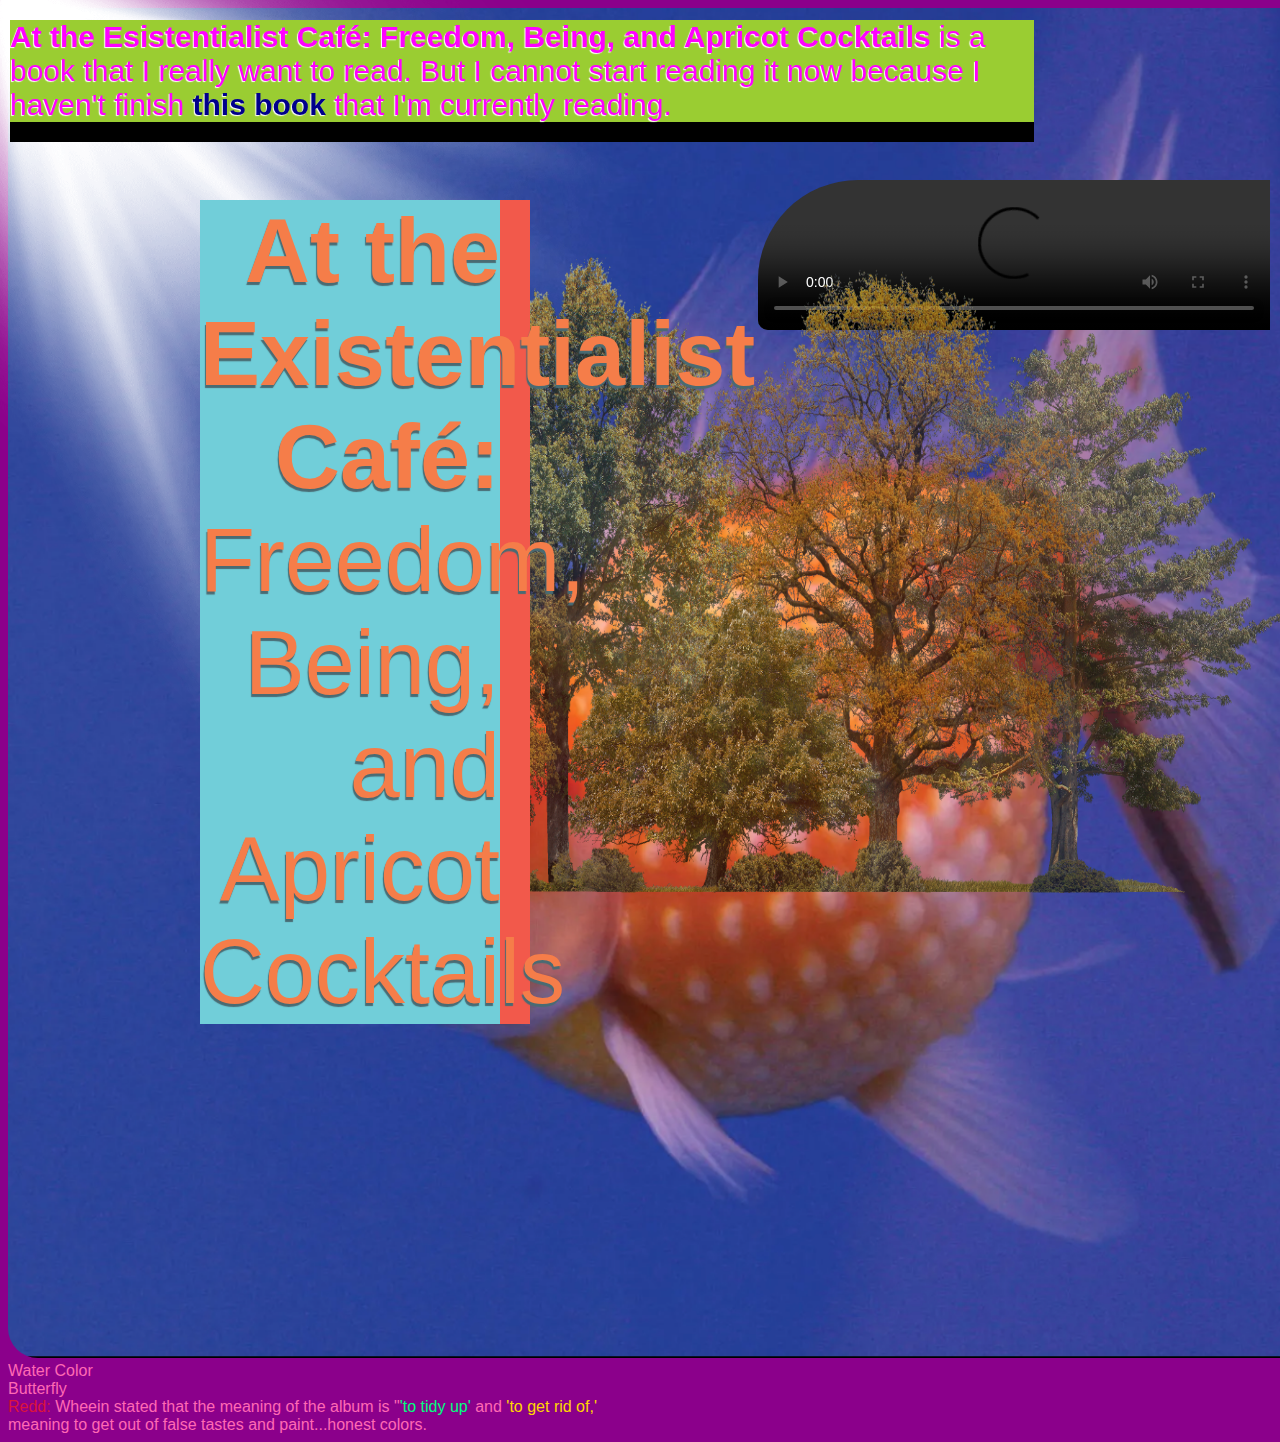
==== index.html @ 7316955f "Add files via upload" ====
<!DOCTYPE html>
<html>
    <head>
        <meta charset="UTF-8">
        <meta name="viewport" conten="width=device-width", initial-scale="1">
        <style>
            body {
                background-color: darkmagenta;
            }
            #bookthaiamgonnaread {
                position: absolute;
                color: #F57D49;
                /* deactivate code */
                background-color: #71CED9;
                opacity: 1;
                text-shadow: -1px 3px 1px #496B73;
                border-right: 30px solid #F2594B;
                width: 300px;
                left: 200px;
                top: 200px;
                font-size: 90px;
                font-family: 'Segoe UI', Tahoma, Geneva, Verdana, sans-serif;
                text-align: right;
                z-index: 1004;
            }
            #atec {
                transition: font-size 3s ease-in;
            }
            #atec:hover {
                font-size: 150px;
            }
            #sunlight {
                position: absolute;
                top: 0px;
                left: 0px;
                width: 100vw;
                height: 900px;
                opacity: .6;
                border-radius: 0px 5px 5px 5px;
                z-index: 1000;
                transition: 1s ease-in;
            }
            #sunlight:hover {
                opacity: 1;
            }
            #tree {
                position: fixed;
                bottom: -36px;
                right: -24px;
                height: 80vh;
                width: 1080px;
                opacity: .8;
                border-radius: 15px 15px 5px 5px;
                z-index: 1002;
                transition: height 1s ease-in;
            }
            #tree:hover {
                height: 90vh;
            }
            #donutdynamite {
                position: absolute;
                width: 40vw;
                top: 20vh;
                right: 10px;
                border-radius: 100px 0px 0px 10px;
                z-index: 1001;
            } 
            #anotherbook {
                position: fixed;
                color: fuchsia;
                background-color: yellowgreen;
                opacity: 1;
                text-shadow: -1px 1px 1px white;
                border-bottom: 20px solid black;
                width: 80vw;
                left: 10px;
                top: 20px;
                font-size: 30px;
                font-family: 'Segoe UI', Tahoma, Geneva, Verdana, sans-serif;
                text-align: left;
                z-index: 1000;
            }
            #goldfish {
                position: relative;
                top: 0px;
                right: 0vw;
                height: 150vh;
                opacity: 1;
                border-radius: 50px 15px 5px 30px;
                transition: opacity 1s ease-in
            }
            #goldfish:hover {
                opacity: .6;
            }
            #scarcity:link {
                color: darkblue;
                text-decoration: none;
            }
            #scarcity:visited {
                color: rebeccapurple;
                text-decoration: none;
            }
            #scarcity:hover {
                color: aqua;
                text-decoration: underline;
                letter-spacing: 5px;
            }
            .song {
                color: hotpink;
                font-family: Impact, Haettenschweiler, 'Arial Narrow Bold', sans-serif;
                }
            #redd {
                color: crimson;
            }
            #tidy {
                color: springgreen;
            }
            #rid {
                color: gold;
            }
        </style>
        <title>
            Existentialist Café
        </title>
        <link rel="shortcut icon" href="lip.png"/>
    </head>
    <body>
        <div id="bookthaiamgonnaread"><span id="atec"><b>At the Existentialist Café:</b></span> Freedom, Being, and Apricot Cocktails <!--[Sarah Bakewell]--> </div>
        <img id="sunlight" src="sunlight.png">
        <img id="tree" src="trees.png">
        <img id="goldfish" src="goldfish.png"/>
        <video controls id="donutdynamite" src="donutdynamite.mp4"></video>
        <div id="anotherbook"><b>At the Esistentialist Café: Freedom, Being, and Apricot Cocktails</b> is a book that I really want to read. But I cannot start reading it now because I haven't finish <a id="scarcity" href="web2/scarcity.html"><b>this book</b></a> that I'm currently reading.</div>
        <div class="song" id="title">Water Color</div>
        <div id="favorite" class="song">Butterfly</div>
        <div class="song" id="album"><span id="redd">Redd:</span> Wheein stated that the meaning of the album is "<span id="tidy">'to tidy up'</span> and <span id="rid">'to get rid of,'</span> <br/> meaning to get out of false tastes and paint...honest colors.</div>
    </body>
</html>
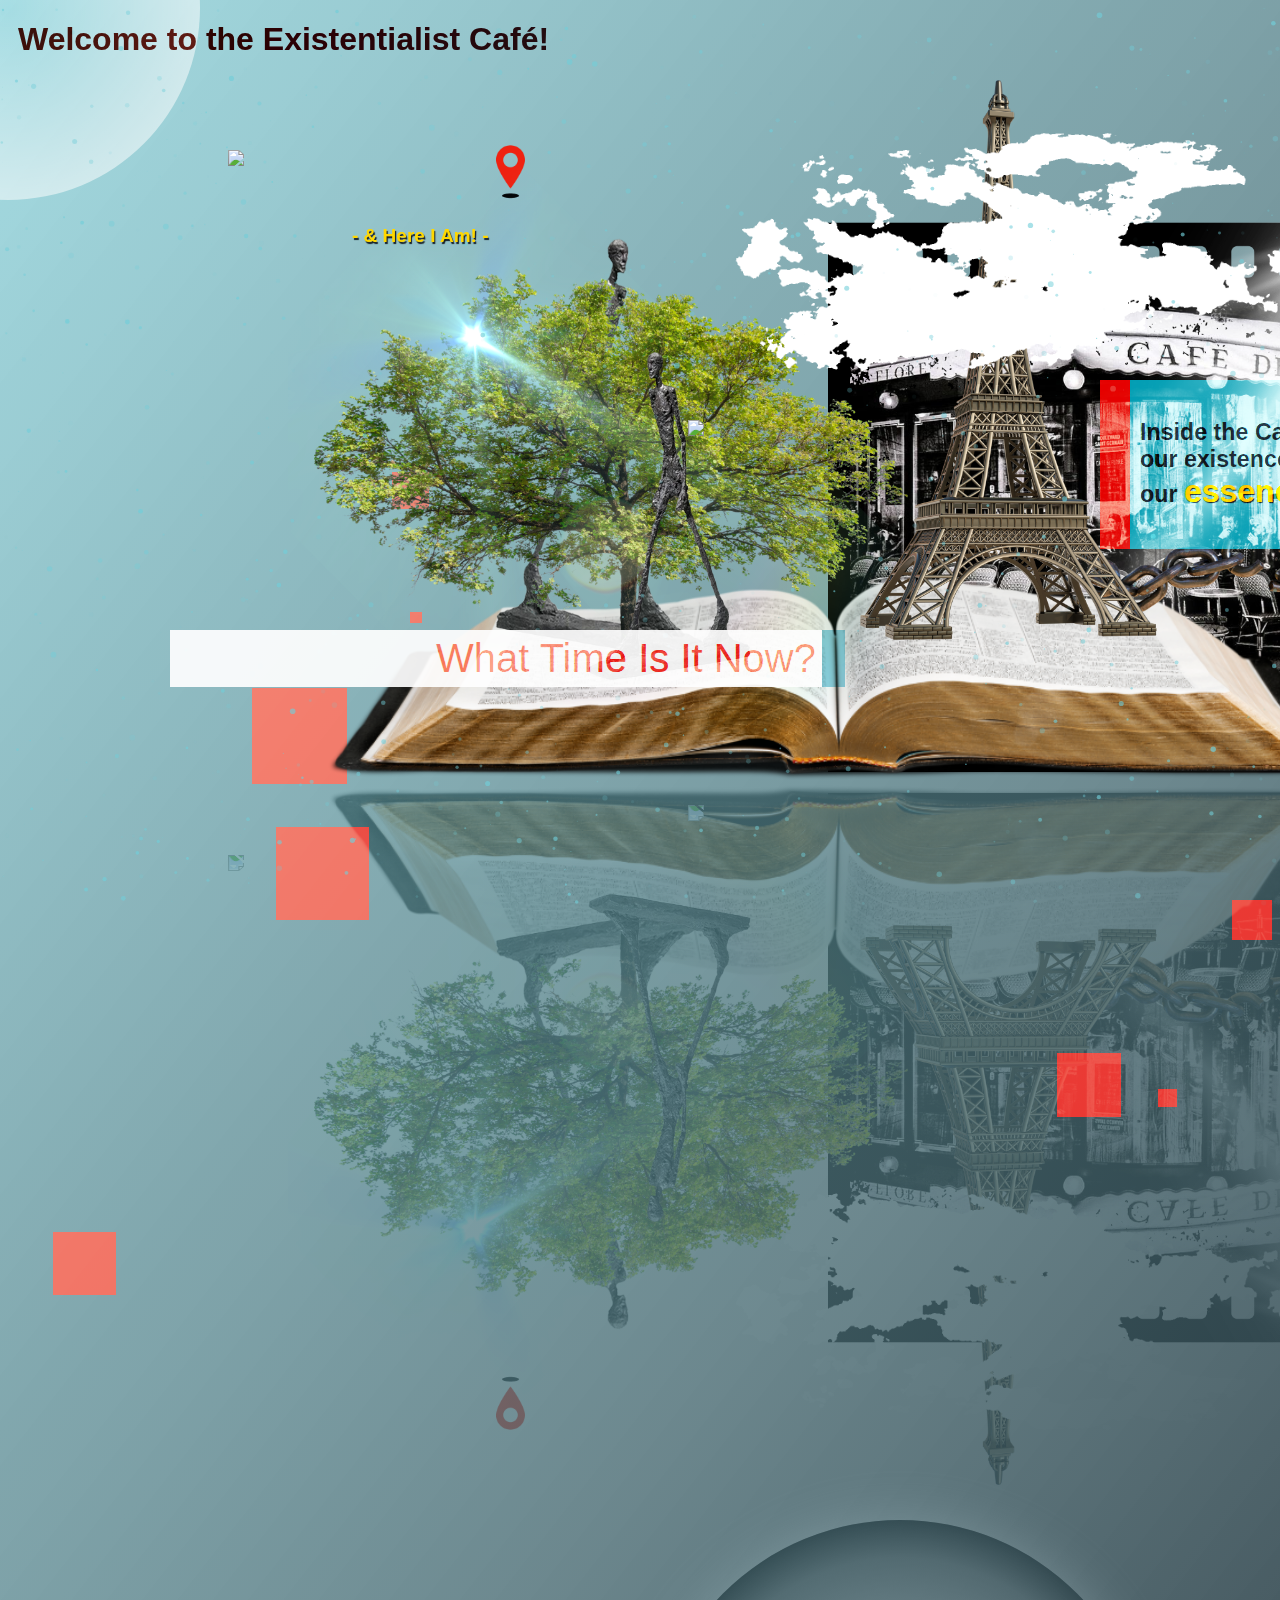
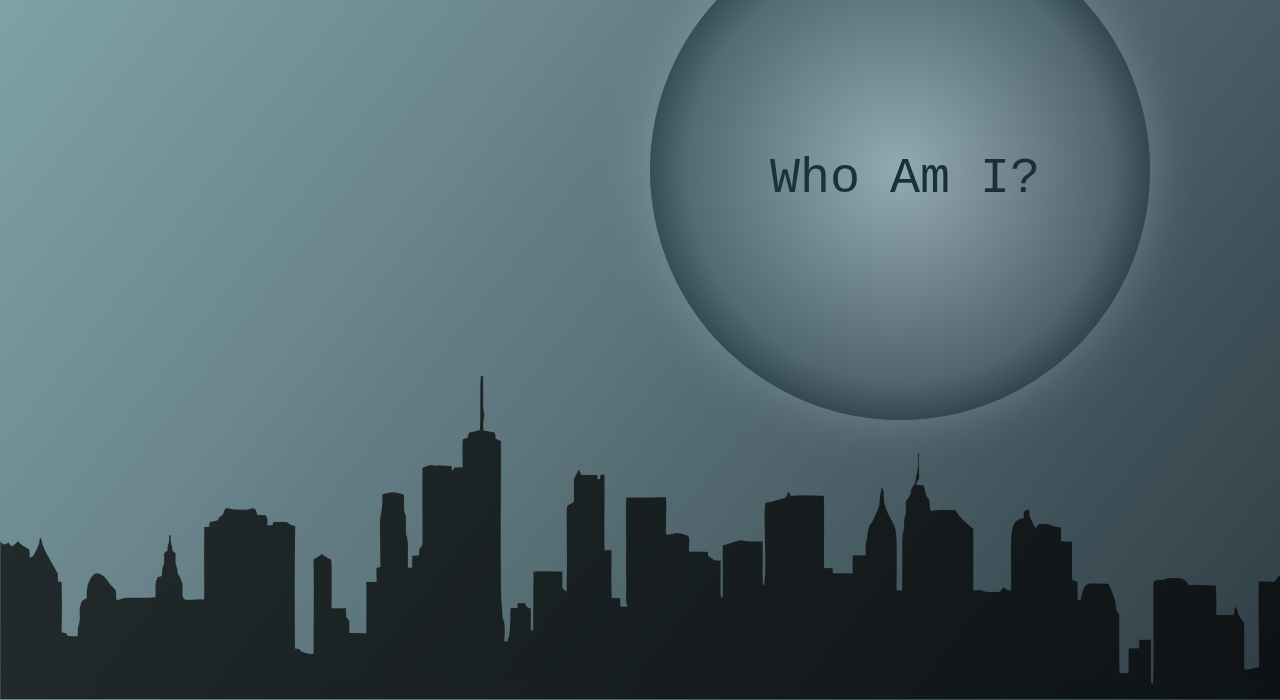
==== commit 46443724: "Add files via upload" ====
--- a/index.html
+++ b/index.html
@@ -1,139 +1,84 @@
 <!DOCTYPE html>
-<html>
-    <head>
-        <meta charset="UTF-8">
-        <meta name="viewport" conten="width=device-width", initial-scale="1">
-        <style>
-            body {
-                background-color: darkmagenta;
-            }
-            #bookthaiamgonnaread {
-                position: absolute;
-                color: #F57D49;
-                /* deactivate code */
-                background-color: #71CED9;
-                opacity: 1;
-                text-shadow: -1px 3px 1px #496B73;
-                border-right: 30px solid #F2594B;
-                width: 300px;
-                left: 200px;
-                top: 200px;
-                font-size: 90px;
-                font-family: 'Segoe UI', Tahoma, Geneva, Verdana, sans-serif;
-                text-align: right;
-                z-index: 1004;
-            }
-            #atec {
-                transition: font-size 3s ease-in;
-            }
-            #atec:hover {
-                font-size: 150px;
-            }
-            #sunlight {
-                position: absolute;
-                top: 0px;
-                left: 0px;
-                width: 100vw;
-                height: 900px;
-                opacity: .6;
-                border-radius: 0px 5px 5px 5px;
-                z-index: 1000;
-                transition: 1s ease-in;
-            }
-            #sunlight:hover {
-                opacity: 1;
-            }
-            #tree {
-                position: fixed;
-                bottom: -36px;
-                right: -24px;
-                height: 80vh;
-                width: 1080px;
-                opacity: .8;
-                border-radius: 15px 15px 5px 5px;
-                z-index: 1002;
-                transition: height 1s ease-in;
-            }
-            #tree:hover {
-                height: 90vh;
-            }
-            #donutdynamite {
-                position: absolute;
-                width: 40vw;
-                top: 20vh;
-                right: 10px;
-                border-radius: 100px 0px 0px 10px;
-                z-index: 1001;
-            } 
-            #anotherbook {
-                position: fixed;
-                color: fuchsia;
-                background-color: yellowgreen;
-                opacity: 1;
-                text-shadow: -1px 1px 1px white;
-                border-bottom: 20px solid black;
-                width: 80vw;
-                left: 10px;
-                top: 20px;
-                font-size: 30px;
-                font-family: 'Segoe UI', Tahoma, Geneva, Verdana, sans-serif;
-                text-align: left;
-                z-index: 1000;
-            }
-            #goldfish {
-                position: relative;
-                top: 0px;
-                right: 0vw;
-                height: 150vh;
-                opacity: 1;
-                border-radius: 50px 15px 5px 30px;
-                transition: opacity 1s ease-in
-            }
-            #goldfish:hover {
-                opacity: .6;
-            }
-            #scarcity:link {
-                color: darkblue;
-                text-decoration: none;
-            }
-            #scarcity:visited {
-                color: rebeccapurple;
-                text-decoration: none;
-            }
-            #scarcity:hover {
-                color: aqua;
-                text-decoration: underline;
-                letter-spacing: 5px;
-            }
-            .song {
-                color: hotpink;
-                font-family: Impact, Haettenschweiler, 'Arial Narrow Bold', sans-serif;
-                }
-            #redd {
-                color: crimson;
-            }
-            #tidy {
-                color: springgreen;
-            }
-            #rid {
-                color: gold;
-            }
-        </style>
-        <title>
-            Existentialist Café
-        </title>
-        <link rel="shortcut icon" href="lip.png"/>
-    </head>
-    <body>
-        <div id="bookthaiamgonnaread"><span id="atec"><b>At the Existentialist Café:</b></span> Freedom, Being, and Apricot Cocktails <!--[Sarah Bakewell]--> </div>
-        <img id="sunlight" src="sunlight.png">
-        <img id="tree" src="trees.png">
-        <img id="goldfish" src="goldfish.png"/>
-        <video controls id="donutdynamite" src="donutdynamite.mp4"></video>
-        <div id="anotherbook"><b>At the Esistentialist Café: Freedom, Being, and Apricot Cocktails</b> is a book that I really want to read. But I cannot start reading it now because I haven't finish <a id="scarcity" href="web2/scarcity.html"><b>this book</b></a> that I'm currently reading.</div>
-        <div class="song" id="title">Water Color</div>
-        <div id="favorite" class="song">Butterfly</div>
-        <div class="song" id="album"><span id="redd">Redd:</span> Wheein stated that the meaning of the album is "<span id="tidy">'to tidy up'</span> and <span id="rid">'to get rid of,'</span> <br/> meaning to get out of false tastes and paint...honest colors.</div>
-    </body>
-</html>
-    +<html lang="en">
+
+<head>
+    <meta charset="UTF-8">
+    <meta name="viewport" content="width=device-width, initial-scale=1.0">
+    <link rel="stylesheet" href="styles.css">
+    <title>Existentialist Café</title>
+    <link rel="shortcut icon" href="WebsiteLogo.png"/>
+</head>
+
+<body>
+    <audio autoplay>
+        <source src="laugedybet.wav" type="audio/wav">
+        Your browser does not support the audio element.
+      </audio>
+
+    <div id="cursor-spotlight"></div>
+
+    <div class="container" id="container">
+        <div id="particles"></div>
+        <div id="mirror"></div>
+        <div id="background"></div>
+    </div>
+
+    <div class="heading">
+        <h1 class="title">Welcome to the Existentialist Café!</h1>
+        <h4 class="subtitle"> Having been "thrown" into the world,<br/>we constantly create and recreate our own essence as our lives unfold...</h4>
+    </div>
+
+    <div class="square-container" id="square-container"></div>
+
+    <div class="reflection">
+        <div class="interactive-text">
+            <div id="time">What Time Is It Now?</div>
+            <div id="location"><h4>- & Here I Am! -</h4></div>
+            <div id="start"><h5>Inside the Café,<br/>our existence always precedes<br/>our <span id="essence" onclick="scrollToBottom()">essence.</span></h5></div>
+        </div>
+        <div class="collage-art">
+            <img id="open-book" src="openbook.png">
+            <img id="broken-chain" src="brokenchain.png">
+            <img id="cafe-de-flore" src="cafedeflore.png">
+            <img id="eiffle-tower" src="eiffletower.png">
+            <img id="sunlight" src="sunlight.png">
+            <img id="tree-and-sunlight" src="treeandsunlight.png">
+            <img id="walkingman-1" src="walkingman.png">
+            <img id="walkingman-2" src="walkingman.png">
+            <img id="wall-clock" src="wallclock.gif">
+            <img id="cloud" src="cloud.gif">
+            <img id="earth-rotate" src="earthrotate.gif">
+            <img id="location-pin" src="locationpin.gif">
+        </div>
+        <div class="mirrored-collage-art">
+            <img id="mirrored-open-book" src="openbook.png">
+            <img id="mirrored-broken-chain" src="brokenchain.png">
+            <img id="mirrored-cafe-de-flore" src="cafedeflore.png">
+            <img id="mirrored-eiffle-tower" src="eiffletower.png">
+            <img id="mirrored-sunlight" src="sunlight.png">
+            <img id="mirrored-tree-and-sunlight" src="treeandsunlight.png">
+            <img id="mirrored-walkingman-1" src="walkingman.png">
+            <img id="mirrored-walkingman-2" src="walkingman.png">
+            <img id="mirrored-wall-clock" src="wallclock.gif">
+            <img id="mirrored-cloud" src="cloud.gif">
+            <img id="mirrored-earth-rotate" src="earthrotate.gif">
+            <img id="mirrored-location-pin" src="locationpin.gif">
+        </div>
+        <div class="circle" id="circle">
+            <div id="who-am-i" onmouseover="showWhatDoIDo()" onmouseout="hideWhatDoIDo()">Who Am I?</div>
+            <div id="starting-point" onclick="showVideo()">What Do I Do?</div>
+        </div>
+        <div class="cityscape" onmouseover="changeImage()" onmouseout="resetImage()">
+            <img id="cityscape1" src="cityscape1.png">
+            <img id="cityscape2" src="cityscape2.png">
+        </div>
+    </div>
+
+    <video id="video" autoplay loop muted onclick="goToAnotherPage()">
+        <source src="timetravel.mp4" type="video/mp4">
+        Loading...
+    </video>
+
+    <script src="particles.min.js"></script>
+    <script src="script.js"></script>
+</body>--- a/styles.css
+++ b/styles.css
@@ -0,0 +1,479 @@
+body {
+    cursor: help;
+    font-family: 'Segoe UI', Tahoma, Geneva, Verdana, sans-serif;
+}
+
+#cursor-spotlight {
+    position: fixed;
+    width: 30vw;
+    height: 30vw;
+    border-radius: 50%;
+    background: radial-gradient(circle, rgba(255, 255, 255, 0) 0%, rgba(255, 255, 255, 0.6) 80%, rgba(255, 255, 255, 0.9) 100%);
+    mix-blend-mode: hard-light;   
+    pointer-events: auto;
+    transform: translate(-50%, -50%);
+    z-index: 11;
+}
+
+
+.container {
+    width: 120vw;
+    height: 0px;
+    z-index: 10;
+}
+
+#particles {
+    position: fixed;
+    left: 0;
+    width: 100vw;
+    height: 100vh;
+    z-index: 12;
+}
+
+#mirror {
+    position: absolute;
+    top: 0;
+    left: 0;
+    width: 1800px;
+    height: 2300px;
+    background: linear-gradient(to bottom right, rgba(113,206,217,0.6), rgba(73,107,115,0.8), rgba(21,30,38,1));
+    opacity: 1;
+    z-index: 2;
+}
+
+#background {
+    position: absolute;
+    width: 1800px;
+    left: 0;
+    height: 2280px;
+    top: 0;
+    background-color: whitesmoke;
+    z-index: 0;
+}
+
+
+.title {
+    position: fixed;
+    cursor: pointer;
+    top: 0;
+    left: 18px;
+    color: #71CED9;
+    text-align: center;
+    opacity: 0;
+    mix-blend-mode: difference;
+    transform: translateY(20px);
+    transition: opacity 0.5s, transform 0.5s;
+    z-index: 15;
+}
+
+.title:hover {
+    mix-blend-mode: luminosity;
+}
+
+.title.active {
+    opacity: 1;
+    transform: translateY(0);
+}
+
+.subtitle {
+    position: fixed;
+    top: 57px;
+    left: 12px;
+    color: #F2594B;
+    text-align: center;
+    opacity: 0;
+    mix-blend-mode: exclusion;
+    transform: translateY(20px);
+    transition: opacity 0.5s, transform 0.5s;
+    z-index: 15;
+}
+
+.subtitle.active {
+    opacity: .9;
+    transform: translateY(0);
+}
+
+.square-container {
+    position: relative;
+    mix-blend-mode: hard-light;
+    top: 0;
+    left: 0;
+    width: 100vw;
+    height: 100vh;
+    z-index: 2;
+}
+
+.square {
+    position: relative;
+    background-color: #F2594B;
+}
+
+.reflection {
+    margin: 0;
+    padding: 0;
+    z-index: 12;
+}
+
+.interactive-text {
+    z-index: 13;
+}
+
+.collage-art {
+    position: absolute;
+    left: 10%;
+    right: 20%;
+    height: auto;
+    top: 150px;
+    z-index: 10;
+}
+
+.collage-art img {
+    position: absolute;
+    height: auto;
+}
+
+#open-book {
+    top: 300px;
+    left: 200px;
+    width: 1030px;
+    z-index: 8;
+}
+
+#broken-chain {
+    top: 343px;
+    left: 963px;
+    width: 333px;
+    z-index: 10;
+}
+
+#cafe-de-flore {
+    top: 50px;
+    left: 700px;
+    width: 595px;
+    z-index: 7;
+}
+
+#eiffle-tower {
+    top: -70px;
+    left: 600px;
+    width: 560px;
+    z-index: 15;
+}
+
+#start {
+    position: absolute;
+    top: 380px;
+    left: 1100px;
+    width: 480px;
+    color: #151E26;
+    font-size: 28px;
+    font-family: 'Segoe UI', Tahoma, Geneva, Verdana, sans-serif;
+    background-color: #71CED9;
+    padding-left: 10px;
+    border-left: 30px solid #F2594B;
+    mix-blend-mode: hard-light;
+    z-index: 14;
+}
+
+#essence {
+    cursor: pointer;
+    color: gold;
+    font-size: 32px;
+    text-shadow: 1px 1px 1px #151E26;
+    transition: font-size 1s ease-in-out;
+}
+
+#essence:hover {
+    font-size: 110px;
+    color: #F2594B;
+}
+
+#sunlight {
+    top: 72px;
+    left: 695px;
+    width: 600px;
+    transform: scaleX(-1);
+    z-index: 8;
+}
+
+#tree-and-sunlight {
+    top: -20px;
+    left: 160px;
+    width: 646px;
+    z-index: 12;
+}
+
+#walkingman-1 {
+    top: 195px;
+    left: 410px;
+    width: 250px;
+    z-index: 13;
+}
+
+#walkingman-2 {
+    top: 80px;
+    left: 320px;
+    width: 320px;
+    transform: scaleX(-1);
+    z-index: 11;
+}
+
+#wall-clock {
+    top: 270px;
+    left: 560px;
+    width: 340px;
+    z-index: 15;
+}
+
+#time {
+    position: absolute;
+    cursor: pointer;
+    top: 630px;
+    left: 170px;
+    width: 640px;
+    color: #F2594B;
+    font-size: 40px;
+    text-align: right;
+    font-family: Impact, Haettenschweiler, 'Arial Narrow Bold', sans-serif;
+    background-color: whitesmoke;
+    padding: 6px;
+    border-right: 23px solid #496B73;
+    z-index: 23;
+    mix-blend-mode: hard-light;
+}
+
+#cloud {
+    top: -60px;
+    left: 480px;
+    width: 800px;
+    z-index: 16;
+}
+
+#earth-rotate {
+    top: 0px;
+    left: 100px;
+    width: 570px;
+    z-index: 6;
+}
+
+#location-pin {
+    top: -10px;
+    left: 350px;
+    width: 65px;
+    mix-blend-mode: multiply;
+    z-index: 7;
+}
+
+#location {
+    position: absolute;
+    cursor: pointer;
+    top: 200px;
+    left: 27.5vw;
+    font-size: 19px;
+    color: gold;
+    font-family: 'Gill Sans', 'Gill Sans MT', Calibri, 'Trebuchet MS', sans-serif;
+    text-shadow: 1.2px 2.3px 1px #151E26;
+    text-align: center;
+    z-index: 15;
+}
+
+.mirrored-collage-art {
+    position: absolute;
+    left: 10vw;
+    right: 10vw;
+    width: 80vw;
+    height: 100vh;
+    top:1000px;
+    transform: scaleY(-1);
+    z-index: 1;
+}
+
+.mirrored-collage-art img {
+    position: absolute;
+    width: 100vw;
+    height: 100vh;
+    height: auto;
+}
+
+#mirrored-open-book {
+    bottom: -343px;
+    left: 200px;
+    width: 1030px;
+    z-index: 8;
+}
+
+#mirrored-broken-chain {
+    bottom: -72px;
+    left: 963px;
+    width: 333px;
+    z-index: 10;
+}
+
+#mirrored-cafe-de-flore {
+    bottom: -230px;
+    left: 700px;
+    width: 595px;
+    z-index: 7;
+}
+
+#mirrored-eiffle-tower {
+    bottom: -75px;
+    left: 600px;
+    width: 560px;
+    z-index: 10;
+}
+
+#mirrored-sunlight {
+    bottom: -257px;
+    left: 695px;
+    width: 600px;
+    transform: scaleX(-1);
+    z-index: 8;
+}
+
+#mirrored-tree-and-sunlight {
+    bottom: -210px;
+    left: 160px;
+    width: 646px;
+    z-index: 12;
+}
+
+#mirrored-walkingman-1 {
+    bottom: -110px;
+    left: 410px;
+    width: 250px;
+    z-index: 13;
+}
+
+#mirrored-walkingman-2 {
+    bottom: -95px;
+    left: 320px;
+    width: 320px;
+    transform: scaleX(-1);
+    z-index: 11;
+}
+
+#mirrored-wall-clock {
+    bottom: -195px;
+    left: 560px;
+    width: 340px;
+    z-index: 13;
+}
+
+#mirrored-cloud {
+    bottom: 140px;
+    left: 480px;
+    width: 800px;
+    z-index: 11;
+}
+
+#mirrored-earth-rotate {
+    bottom: -145px;
+    left: 100px;
+    width: 570px;
+    z-index: 6;
+}
+
+#mirrored-location-pin {
+    bottom: 370px;
+    left: 350px;
+    width: 65px;
+    mix-blend-mode: multiply;
+    z-index: 7;
+}
+
+
+.cityscape {
+    position: absolute;
+    cursor: progress;
+    left: 0;
+    width: 100vw;
+    height: 10vh;
+    top: 1028px;
+    z-index: 12;
+}
+
+.cityscape img {
+    position: absolute;
+    height: auto;
+    transition: height 2.3s ease-in-out;
+}
+
+#cityscape1 {
+    top: 765px;
+    left: 0;
+    width: 1800px;
+    mix-blend-mode: hard-light;
+    opacity: .7;
+    z-index: 14;
+}
+
+#cityscape2 {
+    bottom: -1190px;
+    left: 0;
+    width: 1800px;
+    height: 0%;
+    mix-blend-mode: difference;
+    opacity: .5;
+    z-index: 13;
+}
+
+#circle {
+    position: absolute;
+    left:650px;
+    width: 500px;
+    top: 1520px;
+    height: 500px;
+    border-radius: 50%;
+    background: radial-gradient(circle, #71CED9 0%, #496B73 60%, #151E26 80%);
+    box-shadow: 0 0 50px rgba(113, 206, 217, 0.5);
+    animation: floatAnimation 2s infinite ease-in-out;
+    mix-blend-mode: luminosity;
+    opacity: .8;
+    z-index: 20;
+}
+
+#who-am-i {
+    position: absolute;
+    display: block;
+    left: 120px;
+    top: 230px;
+    color: #151E26;
+    font-size: 50px;
+    font-family: 'Courier New', Courier, monospace;
+    background-color: transparent;
+    z-index: 21;
+}
+
+#starting-point {
+    position: absolute;
+    cursor: pointer;
+    display: none;
+    left: 75px;
+    top: 232px;
+    color: #F2594B;
+    font-size: 46px;
+    font-family: 'Courier New', Courier, monospace;
+    background-color: transparent;
+    mix-blend-mode: color-dodge;
+    z-index: 21;
+}
+
+@keyframes floatAnimation {
+    0%, 100% {
+      transform: translateY(0);
+    }
+    50% {
+      transform: translateY(-20px); /* Adjust the floating height as needed */
+    }
+}
+
+#video {
+    position: fixed;
+    display: none;
+    top: 0px;
+    left: 0px;
+    width: 100vw;
+    height: auto;
+    z-index: 23;
+}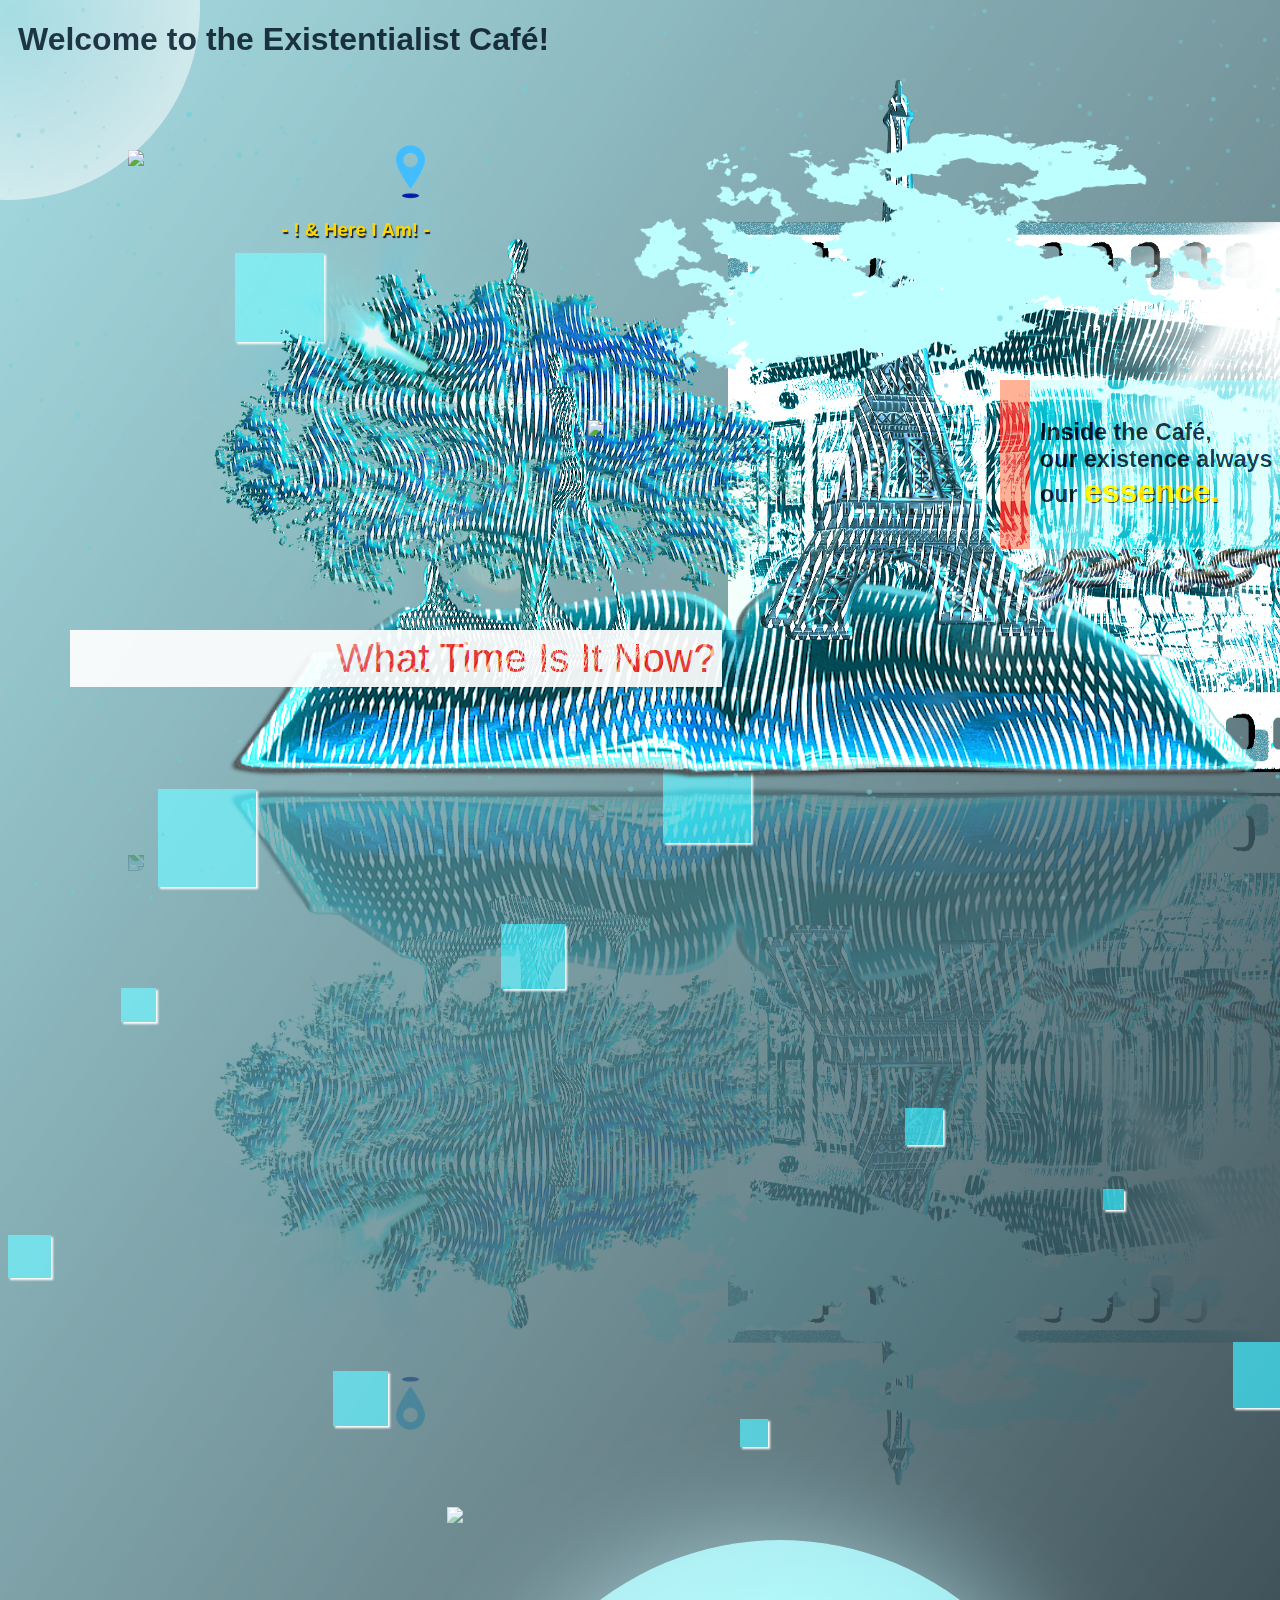
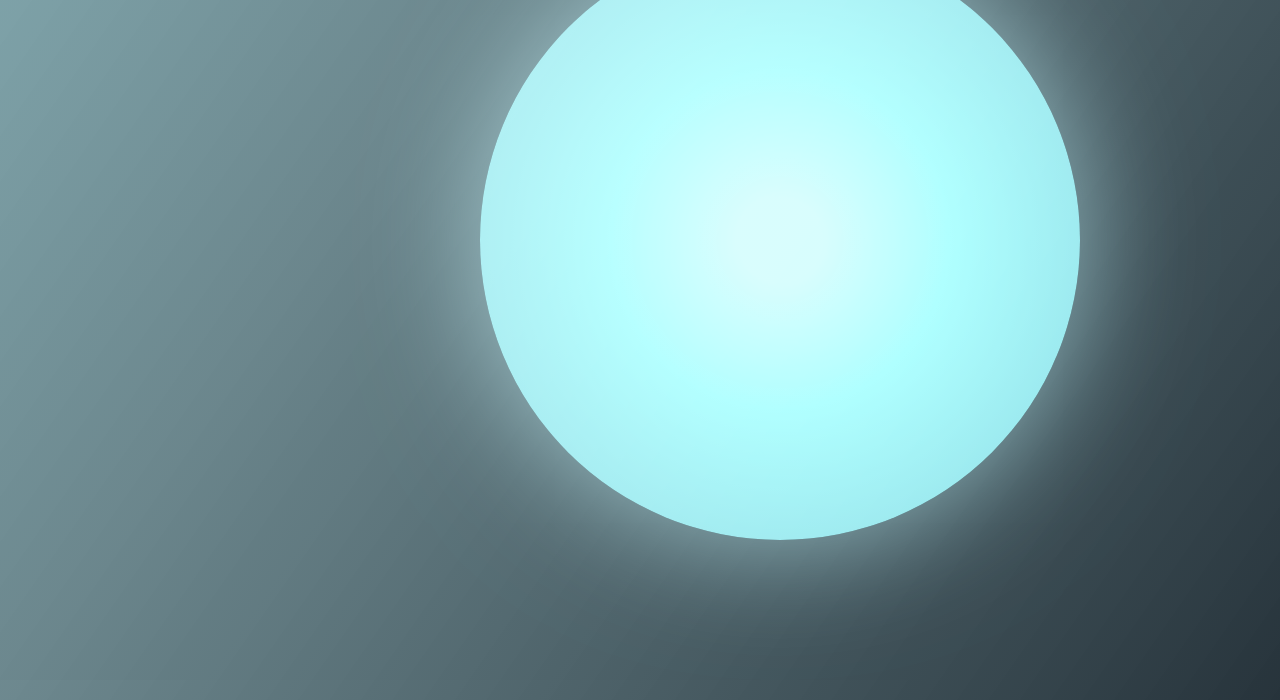
==== commit e4fe38f2: "Add files via upload" ====
--- a/index.html
+++ b/index.html
@@ -33,7 +33,7 @@
     <div class="reflection">
         <div class="interactive-text">
             <div id="time">What Time Is It Now?</div>
-            <div id="location"><h4>- & Here I Am! -</h4></div>
+            <div id="location"><h4>- ! & Here I Am! -</h4></div>
             <div id="start"><h5>Inside the Café,<br/>our existence always precedes<br/>our <span id="essence" onclick="scrollToBottom()">essence.</span></h5></div>
         </div>
         <div class="collage-art">
@@ -65,12 +65,9 @@
             <img id="mirrored-location-pin" src="locationpin.gif">
         </div>
         <div class="circle" id="circle">
+            <img id="circletravel" src="circletravel.gif">
             <div id="who-am-i" onmouseover="showWhatDoIDo()" onmouseout="hideWhatDoIDo()">Who Am I?</div>
             <div id="starting-point" onclick="showVideo()">What Do I Do?</div>
-        </div>
-        <div class="cityscape" onmouseover="changeImage()" onmouseout="resetImage()">
-            <img id="cityscape1" src="cityscape1.png">
-            <img id="cityscape2" src="cityscape2.png">
         </div>
     </div>
 
@@ -81,4 +78,5 @@
 
     <script src="particles.min.js"></script>
     <script src="script.js"></script>
-</body>+</body>
+</html>--- a/styles.css
+++ b/styles.css
@@ -34,7 +34,7 @@
     position: absolute;
     top: 0;
     left: 0;
-    width: 1800px;
+    width: 1600px;
     height: 2300px;
     background: linear-gradient(to bottom right, rgba(113,206,217,0.6), rgba(73,107,115,0.8), rgba(21,30,38,1));
     opacity: 1;
@@ -43,7 +43,7 @@
 
 #background {
     position: absolute;
-    width: 1800px;
+    width: 1600px;
     left: 0;
     height: 2280px;
     top: 0;
@@ -57,17 +57,17 @@
     cursor: pointer;
     top: 0;
     left: 18px;
-    color: #71CED9;
+    color: #151E26;
     text-align: center;
-    opacity: 0;
-    mix-blend-mode: difference;
+    opacity: .8;
+    mix-blend-mode: hard-light;
     transform: translateY(20px);
     transition: opacity 0.5s, transform 0.5s;
     z-index: 15;
 }
 
 .title:hover {
-    mix-blend-mode: luminosity;
+    mix-blend-mode: exclusion;
 }
 
 .title.active {
@@ -82,7 +82,7 @@
     color: #F2594B;
     text-align: center;
     opacity: 0;
-    mix-blend-mode: exclusion;
+    mix-blend-mode: multiply;
     transform: translateY(20px);
     transition: opacity 0.5s, transform 0.5s;
     z-index: 15;
@@ -105,7 +105,8 @@
 
 .square {
     position: relative;
-    background-color: #F2594B;
+    box-shadow: 2px 2px 2px white;
+    background-color: #71CED9;
 }
 
 .reflection {
@@ -134,28 +135,28 @@
 
 #open-book {
     top: 300px;
-    left: 200px;
+    left: 100px;
     width: 1030px;
     z-index: 8;
 }
 
 #broken-chain {
     top: 343px;
-    left: 963px;
+    left: 863px;
     width: 333px;
     z-index: 10;
 }
 
 #cafe-de-flore {
     top: 50px;
-    left: 700px;
+    left: 600px;
     width: 595px;
     z-index: 7;
 }
 
 #eiffle-tower {
     top: -70px;
-    left: 600px;
+    left: 500px;
     width: 560px;
     z-index: 15;
 }
@@ -163,7 +164,7 @@
 #start {
     position: absolute;
     top: 380px;
-    left: 1100px;
+    left: 1000px;
     width: 480px;
     color: #151E26;
     font-size: 28px;
@@ -190,7 +191,7 @@
 
 #sunlight {
     top: 72px;
-    left: 695px;
+    left: 595px;
     width: 600px;
     transform: scaleX(-1);
     z-index: 8;
@@ -198,21 +199,21 @@
 
 #tree-and-sunlight {
     top: -20px;
-    left: 160px;
+    left: 60px;
     width: 646px;
     z-index: 12;
 }
 
 #walkingman-1 {
     top: 195px;
-    left: 410px;
+    left: 310px;
     width: 250px;
     z-index: 13;
 }
 
 #walkingman-2 {
     top: 80px;
-    left: 320px;
+    left: 220px;
     width: 320px;
     transform: scaleX(-1);
     z-index: 11;
@@ -220,7 +221,7 @@
 
 #wall-clock {
     top: 270px;
-    left: 560px;
+    left: 460px;
     width: 340px;
     z-index: 15;
 }
@@ -229,7 +230,7 @@
     position: absolute;
     cursor: pointer;
     top: 630px;
-    left: 170px;
+    left: 70px;
     width: 640px;
     color: #F2594B;
     font-size: 40px;
@@ -244,21 +245,21 @@
 
 #cloud {
     top: -60px;
-    left: 480px;
+    left: 380px;
     width: 800px;
     z-index: 16;
 }
 
 #earth-rotate {
     top: 0px;
-    left: 100px;
+    left: 0px;
     width: 570px;
     z-index: 6;
 }
 
 #location-pin {
     top: -10px;
-    left: 350px;
+    left: 250px;
     width: 65px;
     mix-blend-mode: multiply;
     z-index: 7;
@@ -267,8 +268,8 @@
 #location {
     position: absolute;
     cursor: pointer;
-    top: 200px;
-    left: 27.5vw;
+    top: 194px;
+    left: 22vw;
     font-size: 19px;
     color: gold;
     font-family: 'Gill Sans', 'Gill Sans MT', Calibri, 'Trebuchet MS', sans-serif;
@@ -297,35 +298,35 @@
 
 #mirrored-open-book {
     bottom: -343px;
-    left: 200px;
+    left: 100px;
     width: 1030px;
     z-index: 8;
 }
 
 #mirrored-broken-chain {
     bottom: -72px;
-    left: 963px;
+    left: 863px;
     width: 333px;
     z-index: 10;
 }
 
 #mirrored-cafe-de-flore {
     bottom: -230px;
-    left: 700px;
+    left: 600px;
     width: 595px;
     z-index: 7;
 }
 
 #mirrored-eiffle-tower {
     bottom: -75px;
-    left: 600px;
+    left: 500px;
     width: 560px;
     z-index: 10;
 }
 
 #mirrored-sunlight {
     bottom: -257px;
-    left: 695px;
+    left: 595px;
     width: 600px;
     transform: scaleX(-1);
     z-index: 8;
@@ -333,21 +334,21 @@
 
 #mirrored-tree-and-sunlight {
     bottom: -210px;
-    left: 160px;
+    left: 60px;
     width: 646px;
     z-index: 12;
 }
 
 #mirrored-walkingman-1 {
     bottom: -110px;
-    left: 410px;
+    left: 310px;
     width: 250px;
     z-index: 13;
 }
 
 #mirrored-walkingman-2 {
     bottom: -95px;
-    left: 320px;
+    left: 220px;
     width: 320px;
     transform: scaleX(-1);
     z-index: 11;
@@ -355,108 +356,82 @@
 
 #mirrored-wall-clock {
     bottom: -195px;
-    left: 560px;
+    left: 460px;
     width: 340px;
     z-index: 13;
 }
 
 #mirrored-cloud {
     bottom: 140px;
-    left: 480px;
+    left: 380px;
     width: 800px;
     z-index: 11;
 }
 
 #mirrored-earth-rotate {
     bottom: -145px;
-    left: 100px;
+    left: 0px;
     width: 570px;
     z-index: 6;
 }
 
 #mirrored-location-pin {
     bottom: 370px;
-    left: 350px;
+    left: 250px;
     width: 65px;
     mix-blend-mode: multiply;
     z-index: 7;
 }
 
-
-.cityscape {
-    position: absolute;
-    cursor: progress;
-    left: 0;
-    width: 100vw;
-    height: 10vh;
-    top: 1028px;
-    z-index: 12;
-}
-
-.cityscape img {
-    position: absolute;
-    height: auto;
-    transition: height 2.3s ease-in-out;
-}
-
-#cityscape1 {
-    top: 765px;
-    left: 0;
-    width: 1800px;
-    mix-blend-mode: hard-light;
-    opacity: .7;
-    z-index: 14;
-}
-
-#cityscape2 {
-    bottom: -1190px;
-    left: 0;
-    width: 1800px;
-    height: 0%;
-    mix-blend-mode: difference;
-    opacity: .5;
-    z-index: 13;
-}
-
 #circle {
     position: absolute;
-    left:650px;
-    width: 500px;
-    top: 1520px;
-    height: 500px;
+    left:480px;
+    width: 600px;
+    top: 1540px;
+    height: 600px;
     border-radius: 50%;
-    background: radial-gradient(circle, #71CED9 0%, #496B73 60%, #151E26 80%);
-    box-shadow: 0 0 50px rgba(113, 206, 217, 0.5);
+    background: radial-gradient(circle, rgb(200, 255, 255, .99) 10%, #8FFFFF 40%, #71CED9 90%);
+    box-shadow: 0 0 120px rgb(175, 245, 255, .64);
     animation: floatAnimation 2s infinite ease-in-out;
-    mix-blend-mode: luminosity;
-    opacity: .8;
+    mix-blend-mode: screen;
+    opacity: 1;
     z-index: 20;
 }
 
+#circletravel {
+    position: absolute;
+    left:-33px;
+    width: 666px;
+    top: -33px;
+    z-index: 21;
+}
+
 #who-am-i {
     position: absolute;
     display: block;
-    left: 120px;
-    top: 230px;
-    color: #151E26;
+    left: 155px;
+    top: 275px;
+    text-shadow: 2px 3px 4px #C7E9FF;
+    color: black;
+    font-size: 54px;
+    font-family: 'Courier New', Courier, monospace;
+    opacity: 0;
+    background-color: transparent;
+    z-index: 22;
+}
+
+#starting-point {
+    position: absolute;
+    cursor: pointer;
+    display: none;
+    left: 110px;
+    top: 280px;
+    text-shadow: 2px 3px 4px #C7E9FF;
+    color: black;
     font-size: 50px;
     font-family: 'Courier New', Courier, monospace;
     background-color: transparent;
-    z-index: 21;
-}
-
-#starting-point {
-    position: absolute;
-    cursor: pointer;
-    display: none;
-    left: 75px;
-    top: 232px;
-    color: #F2594B;
-    font-size: 46px;
-    font-family: 'Courier New', Courier, monospace;
-    background-color: transparent;
-    mix-blend-mode: color-dodge;
-    z-index: 21;
+    z-index: 22;
 }
 
 @keyframes floatAnimation {
@@ -471,7 +446,7 @@
 #video {
     position: fixed;
     display: none;
-    top: 0px;
+    top: -10px;
     left: 0px;
     width: 100vw;
     height: auto;
